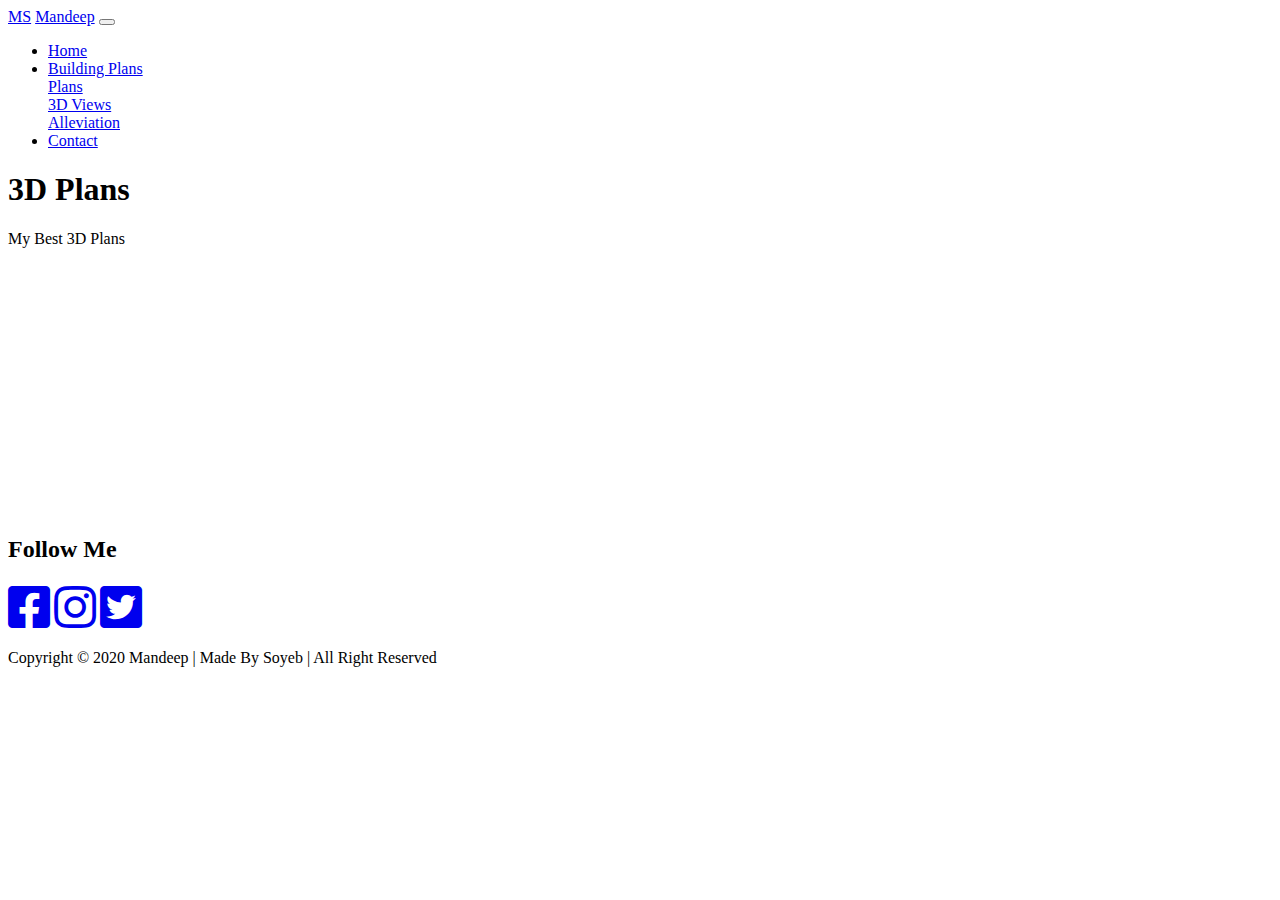
==== 3d_views.html @ 4a6d674c "linking contact" ====
<!DOCTYPE html>
<html>

<head>

    <meta charset="utf-8">
    <meta http-equiv="X-UA-Compatible" content="IE=edge">
    <meta name="viewport" content="width=device-width, initial-scale=1">

    <title>Mandeep Singh</title>

    <!-- Social media icon -->
    <link rel="stylesheet" type="text/css"
        href="https://cdnjs.cloudflare.com/ajax/libs/font-awesome/5.10.0/css/all.min.css">

    <!-- Bootstrap CSS -->
    <link rel="stylesheet" href="https://cdn.jsdelivr.net/npm/bootstrap@4.5.3/dist/css/bootstrap.min.css"
        integrity="sha384-TX8t27EcRE3e/ihU7zmQxVncDAy5uIKz4rEkgIXeMed4M0jlfIDPvg6uqKI2xXr2" crossorigin="anonymous">

    <link href="https://fonts.googleapis.com/css?family=Droid+Sans:400,700" rel="stylesheet">

    <link rel="stylesheet" href="https://cdnjs.cloudflare.com/ajax/libs/baguettebox.js/1.8.1/baguetteBox.min.css">

    <link rel="stylesheet" href="css/gallery-grid.css">
    <link rel="stylesheet" href="css/style.css">


</head>

<body>
    <nav class="navbar navbar-expand-lg navbar-dark bg-primary sticky-top">
        <div class="container">
            <a class="navbar-brand font-weight-bold" href="/architecture4u/">MS</a>
            <a class="navbar-brand" href="/architecture4u/">Mandeep</a>
            <button class="navbar-toggler" type="button" data-toggle="collapse" data-target="#navbarSupportedContent"
                aria-controls="navbarSupportedContent" aria-expanded="false" aria-label="Toggle navigation">
                <span class="navbar-toggler-icon"></span>
            </button>
            <div class="collapse navbar-collapse justify-content-md-end" id="navbarSupportedContent">
                <ul class="navbar-nav">
                    <li class="nav-item">
                        <a class="nav-link" href="/architecture4u/">Home<span class="sr-only">(current)</span></a>
                    </li>
                    <li class="nav-item dropdown active">
                        <a class="nav-link dropdown-toggle" href="#" id="navbarDropdown" role="button"
                            data-toggle="dropdown" aria-haspopup="true" aria-expanded="false">
                            Building Plans
                        </a>
                        <div class="dropdown-menu" aria-labelledby="navbarDropdown">
                            <a class="dropdown-item" href="/architecture4u/plans.html">Plans</a>
                            <div class="dropdown-divider"></div>
                            <a class="dropdown-item active" href="architecture4u/3d_views.html">3D Views</a>
                            <div class="dropdown-divider"></div>
                            <a class="dropdown-item" href="/architecture4u/alleviation.html">Alleviation</a>
                        </div>
                    </li>
                    <li class="nav-item">
                        <a class="nav-link" href="/architecture4u/contact.html">Contact</a>
                    </li>
                </ul>
            </div>
        </div>
    </nav>

    <div class="container">
        <div class="container gallery-container">
            <h1 class="text-center">3D Plans</h1>
            <p class="page-description text-center">My Best 3D Plans</p>
            <div class="tz-gallery">
                <div class="row mb-3">
                    <div class="col-md-4">
                        <div class="card">
                            <a href="img/3D1.jpg" class="lightbox">
                                <img class="card-img-top" src="img/3D1.jpg" alt="">
                            </a>
                        </div>
                    </div>
                    <div class="col-md-4">
                        <div class="card">
                            <a href="img/3D2.jpg" class="lightbox">
                                <img class="card-img-top" src="img/3D2.jpg" alt="">
                            </a>
                        </div>
                    </div>
                    <div class="col-md-4">
                        <div class="card">
                            <a href="img/3D3.jpg" class="lightbox">
                                <img class="card-img-top" src="img/3D3.jpg" alt="">
                            </a>
                        </div>
                    </div>
                </div>
                <div class="row mb-3">
                    <div class="col-md-4">
                        <div class="card">
                            <a href="img/3D4.jpg" class="lightbox">
                                <img class="card-img-top" src="img/3D4.jpg" alt="">
                            </a>
                        </div>
                    </div>
                    <div class="col-md-4">
                        <div class="card">
                            <a href="img/3D5.jpg" class="lightbox">
                                <img class="card-img-top" src="img/3D5.jpg" alt="">
                            </a>
                        </div>
                    </div>
                    <div class="col-md-4">
                        <div class="card">
                            <a href="img/3D6.jpg" class="lightbox">
                                <img class="card-img-top" src="img/3D6.jpg" alt="">
                            </a>
                        </div>
                    </div>
                </div>
                <div class="row mb-3">
                    <div class="col-md-4">
                        <div class="card">
                            <a href="img/3D7.jpg" class="lightbox">
                                <img class="card-img-top" src="img/3D7.jpg" alt="">
                            </a>
                        </div>
                    </div>
                    <div class="col-md-4">
                        <div class="card">
                            <a href="img/3D8.jpg" class="lightbox">
                                <img class="card-img-top" src="img/3D8.jpg" alt="">
                            </a>
                        </div>
                    </div>
                    <div class="col-md-4">
                        <div class="card">
                            <a href="img/3D9.jpg" class="lightbox">
                                <img class="card-img-top" src="img/3D9.jpg" alt="">
                            </a>
                        </div>
                    </div>
                </div>
                <div class="row mb-3">
                    <div class="col-md-4">
                        <div class="card">
                            <a href="img/3D10.jpg" class="lightbox">
                                <img class="card-img-top" src="img/3D10.jpg" alt="">
                            </a>
                        </div>
                    </div>
                    <div class="col-md-4">
                        <div class="card">
                            <a href="img/3D11.jpg" class="lightbox">
                                <img class="card-img-top" src="img/3D11.jpg" alt="">
                            </a>
                        </div>
                    </div>
                    <div class="col-md-4">
                        <div class="card">
                            <a href="img/3D12.jpg" class="lightbox">
                                <img class="card-img-top" src="img/3D12.jpg" alt="">
                            </a>
                        </div>
                    </div>
                </div>
                <div class="row mb-3">
                    <div class="col-md-4">
                        <div class="card">
                            <a href="img/3D13.jpg" class="lightbox">
                                <img class="card-img-top" src="img/3D13.jpg" alt="">
                            </a>
                        </div>
                    </div>
                    <div class="col-md-4">
                        <div class="card">
                            <a href="img/3D14.jpg" class="lightbox">
                                <img class="card-img-top" src="img/3D14.jpg" alt="">
                            </a>
                        </div>
                    </div>
                    <!-- <div class="col-md-4">
                        <div class="card">
                            <a href="img/3D.jpg" class="lightbox">
                                <img class="card-img-top" src="img/3D.jpg" alt="">
                            </a>
                        </div>
                    </div> -->
                </div>
            </div>
        </div>
    </div>

    <!-- Footer -->
    <div class="bottom">
        <footer class="navbar navbar-dark bg-primary d-flex justify-content-center text-center">
            <div class="text-white py-1 pb-3 ">
                <!-- Follow Me -->
                <div class=" right_div_post">
                    <div class="right_div__title py-2">
                        <h2>Follow Me</h2>
                    </div>
                    <div class="right_sub__div d-flex justify-content-between">
                        <a href="https://www.facebook.com/profile.php?id=100008063715549" target="_soyeb"> <i
                                class="fab fa-facebook-square fa-3x"></i></a>
                        <a href="https://www.instagram.com/honeysingh12062/" target="_soyeb"> <i
                                class="fab fa-3x fa-instagram"></i></a>
                        <a href="#"> <i class="fab fa-3x fa-twitter-square"></i></a>
                    </div>
                </div>
            </div>
        </footer>

        <div class="d-flex justify-content-center bg-primary">
            <svg height="1" width="80%" class="svg">
                <line x1="0" y1="0" x2="1500" y2="0" style="stroke:rgb(255, 255, 255);stroke-width:2;" />
            </svg>
        </div>
        <footer class="navbar navbar-dark bg-primary justify-content-md-center text-center">
            <!-- Copyright -->
            <div class="footer-copyright text-white py-2">
                Copyright © 2020 Mandeep | Made By Soyeb | All Right Reserved
            </div>
            <!-- Copyright -->
        </footer>
        <!-- Footer -->
    </div>

    <script src="https://cdnjs.cloudflare.com/ajax/libs/baguettebox.js/1.8.1/baguetteBox.min.js"></script>
    <script>
        baguetteBox.run('.tz-gallery');
    </script>
    <script src="https://code.jquery.com/jquery-3.5.1.slim.min.js"
        integrity="sha384-DfXdz2htPH0lsSSs5nCTpuj/zy4C+OGpamoFVy38MVBnE+IbbVYUew+OrCXaRkfj"
        crossorigin="anonymous"></script>
    <script src="https://cdn.jsdelivr.net/npm/bootstrap@4.5.3/dist/js/bootstrap.bundle.min.js"
        integrity="sha384-ho+j7jyWK8fNQe+A12Hb8AhRq26LrZ/JpcUGGOn+Y7RsweNrtN/tE3MoK7ZeZDyx"
        crossorigin="anonymous"></script>
</body>

</html>
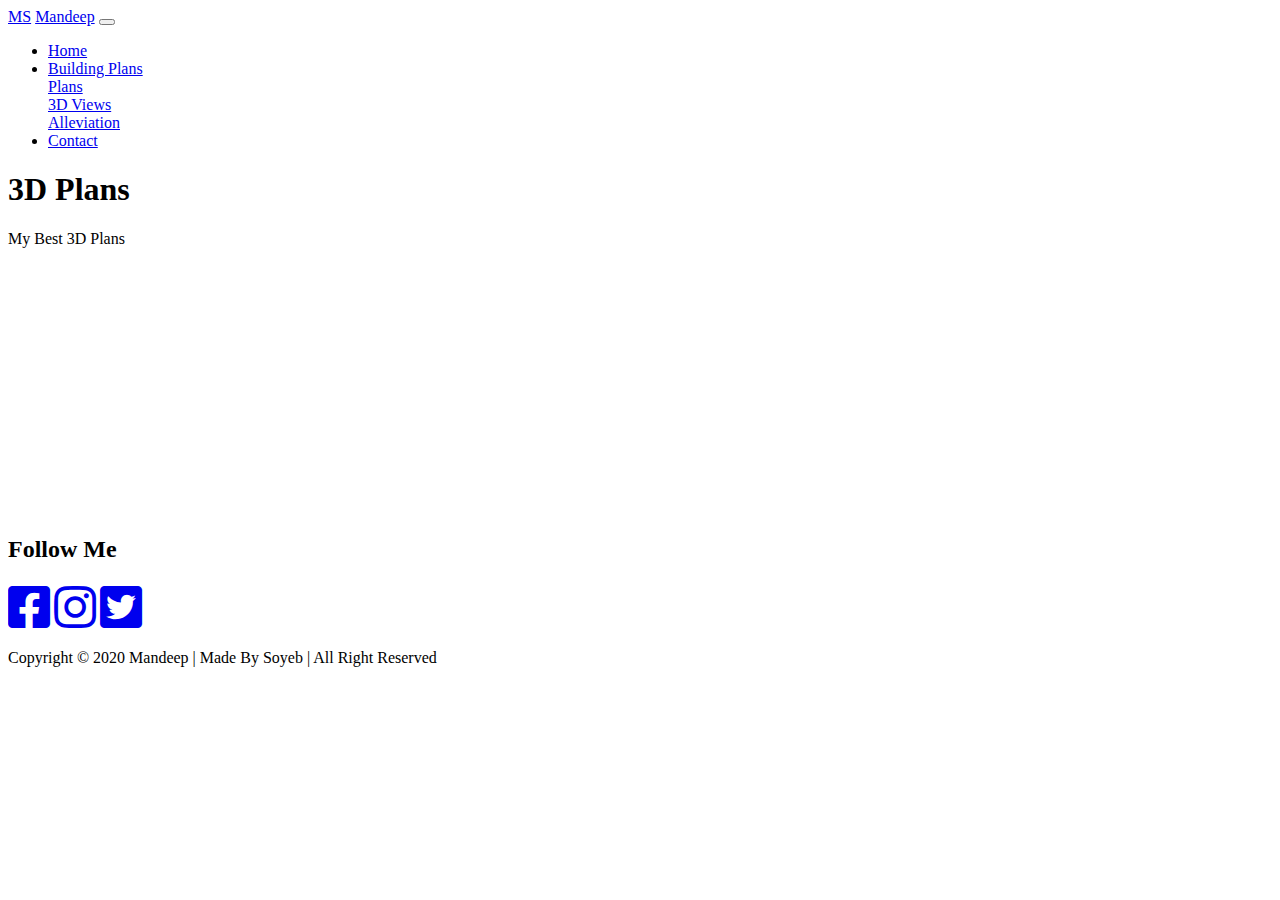
==== commit 0136e9bb: "linking" ====
--- a/3d_views.html
+++ b/3d_views.html
@@ -30,8 +30,8 @@
 <body>
     <nav class="navbar navbar-expand-lg navbar-dark bg-primary sticky-top">
         <div class="container">
-            <a class="navbar-brand font-weight-bold" href="/architecture4u/">MS</a>
-            <a class="navbar-brand" href="/architecture4u/">Mandeep</a>
+            <a class="navbar-brand font-weight-bold" href="/">MS</a>
+            <a class="navbar-brand" href="/">Mandeep</a>
             <button class="navbar-toggler" type="button" data-toggle="collapse" data-target="#navbarSupportedContent"
                 aria-controls="navbarSupportedContent" aria-expanded="false" aria-label="Toggle navigation">
                 <span class="navbar-toggler-icon"></span>
@@ -39,7 +39,7 @@
             <div class="collapse navbar-collapse justify-content-md-end" id="navbarSupportedContent">
                 <ul class="navbar-nav">
                     <li class="nav-item">
-                        <a class="nav-link" href="/architecture4u/">Home<span class="sr-only">(current)</span></a>
+                        <a class="nav-link" href="/">Home<span class="sr-only">(current)</span></a>
                     </li>
                     <li class="nav-item dropdown active">
                         <a class="nav-link dropdown-toggle" href="#" id="navbarDropdown" role="button"
@@ -47,15 +47,15 @@
                             Building Plans
                         </a>
                         <div class="dropdown-menu" aria-labelledby="navbarDropdown">
-                            <a class="dropdown-item" href="/architecture4u/plans.html">Plans</a>
+                            <a class="dropdown-item" href="/plans.html">Plans</a>
                             <div class="dropdown-divider"></div>
-                            <a class="dropdown-item active" href="architecture4u/3d_views.html">3D Views</a>
+                            <a class="dropdown-item active" href="/3d_views.html">3D Views</a>
                             <div class="dropdown-divider"></div>
-                            <a class="dropdown-item" href="/architecture4u/alleviation.html">Alleviation</a>
+                            <a class="dropdown-item" href="/alleviation.html">Alleviation</a>
                         </div>
                     </li>
                     <li class="nav-item">
-                        <a class="nav-link" href="/architecture4u/contact.html">Contact</a>
+                        <a class="nav-link" href="/contact.html">Contact</a>
                     </li>
                 </ul>
             </div>
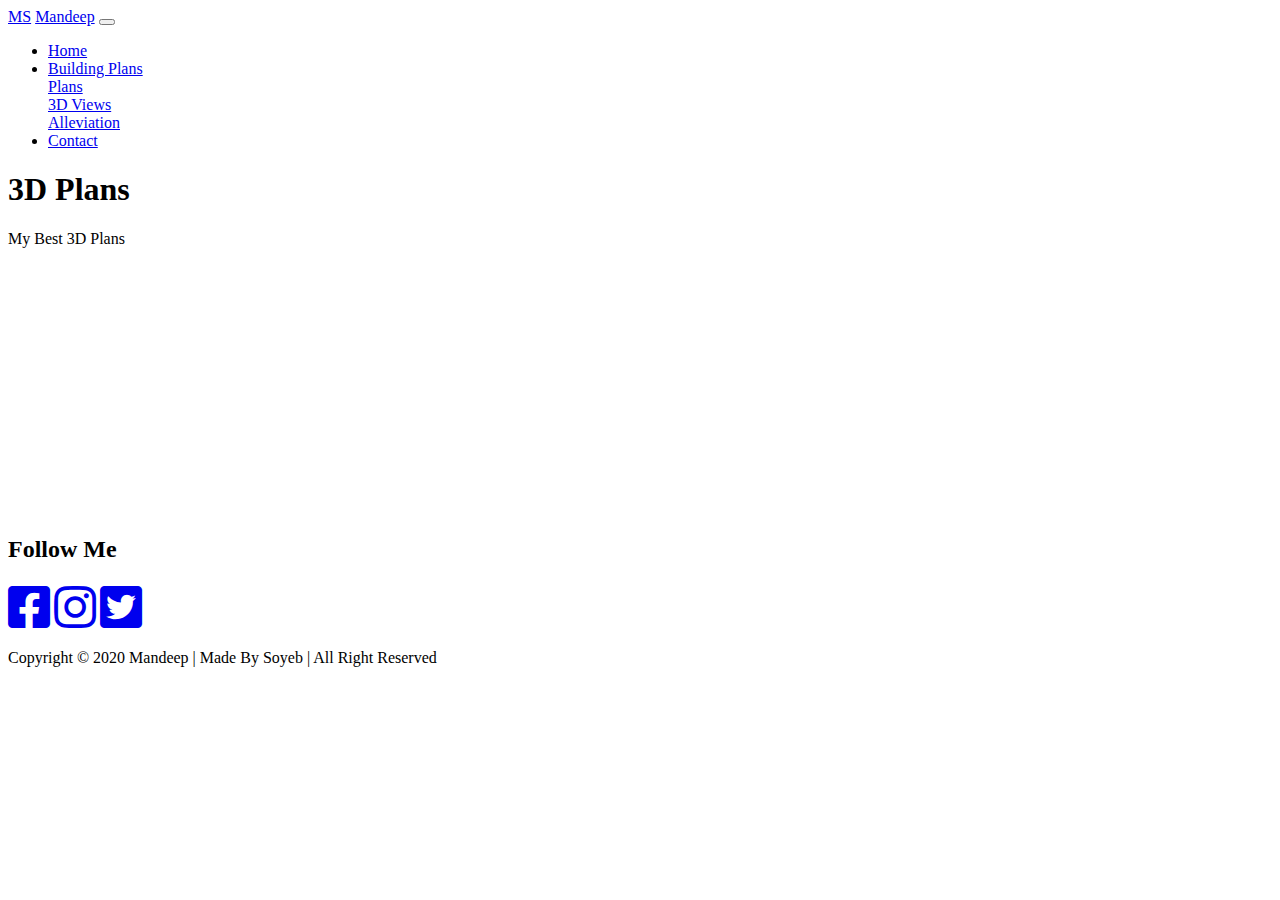
==== commit cae14771: "title change" ====
--- a/3d_views.html
+++ b/3d_views.html
@@ -7,7 +7,7 @@
     <meta http-equiv="X-UA-Compatible" content="IE=edge">
     <meta name="viewport" content="width=device-width, initial-scale=1">
 
-    <title>Mandeep Singh</title>
+    <title>3D Views - Ms</title>
 
     <!-- Social media icon -->
     <link rel="stylesheet" type="text/css"
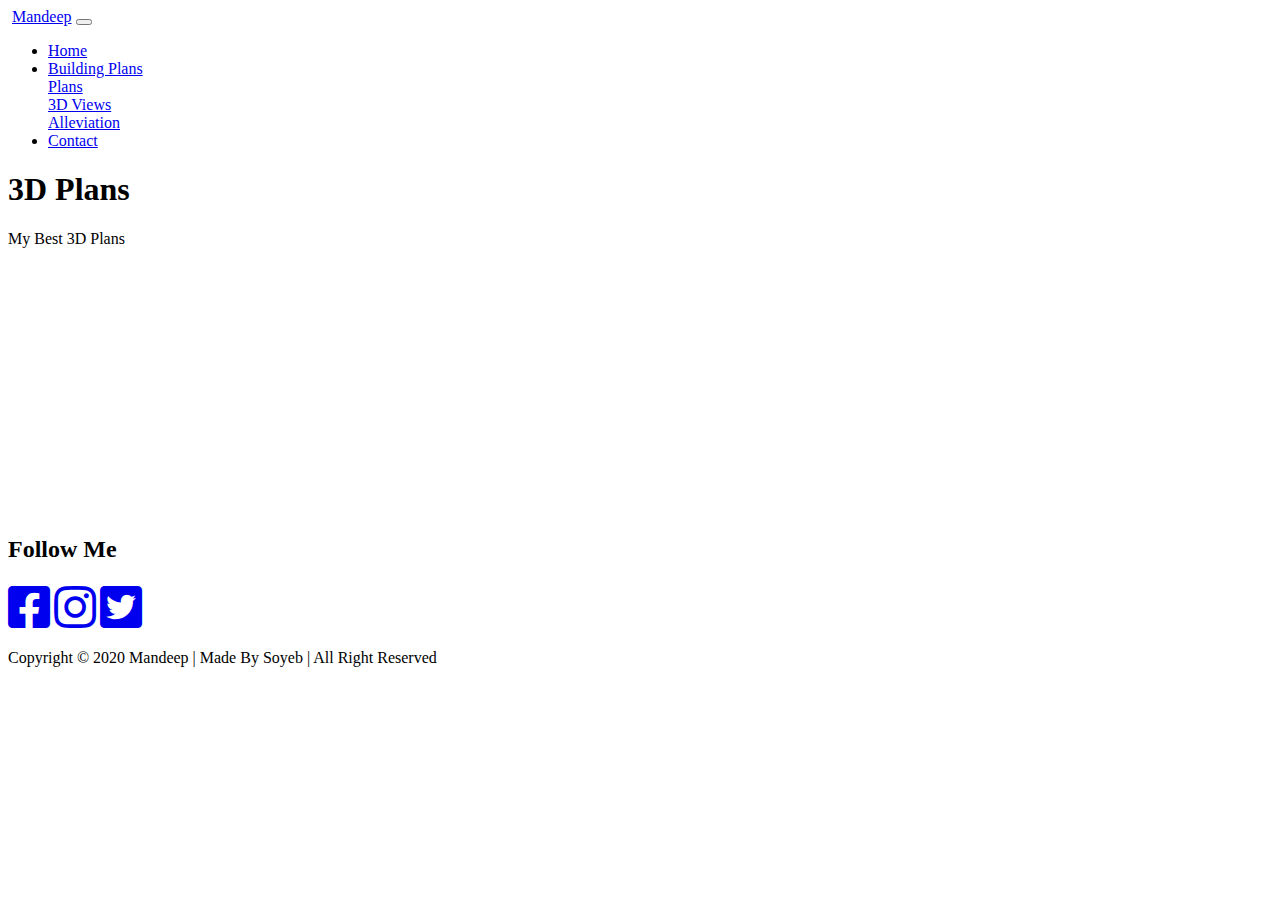
==== commit 311aa22a: "logo" ====
--- a/3d_views.html
+++ b/3d_views.html
@@ -23,6 +23,7 @@
 
     <link rel="stylesheet" href="css/gallery-grid.css">
     <link rel="stylesheet" href="css/style.css">
+    <link rel="shortcut icon" type="image/png" href="img/favicon.png"> 
 
 
 </head>
@@ -30,7 +31,7 @@
 <body>
     <nav class="navbar navbar-expand-lg navbar-dark bg-primary sticky-top">
         <div class="container">
-            <a class="navbar-brand font-weight-bold" href="/">MS</a>
+            <a class="navbar-brand font-weight-bold" href="/"><img src="img/logo.png" style="width: 50px; filter: brightness(100%);" alt=""></a>
             <a class="navbar-brand" href="/">Mandeep</a>
             <button class="navbar-toggler" type="button" data-toggle="collapse" data-target="#navbarSupportedContent"
                 aria-controls="navbarSupportedContent" aria-expanded="false" aria-label="Toggle navigation">
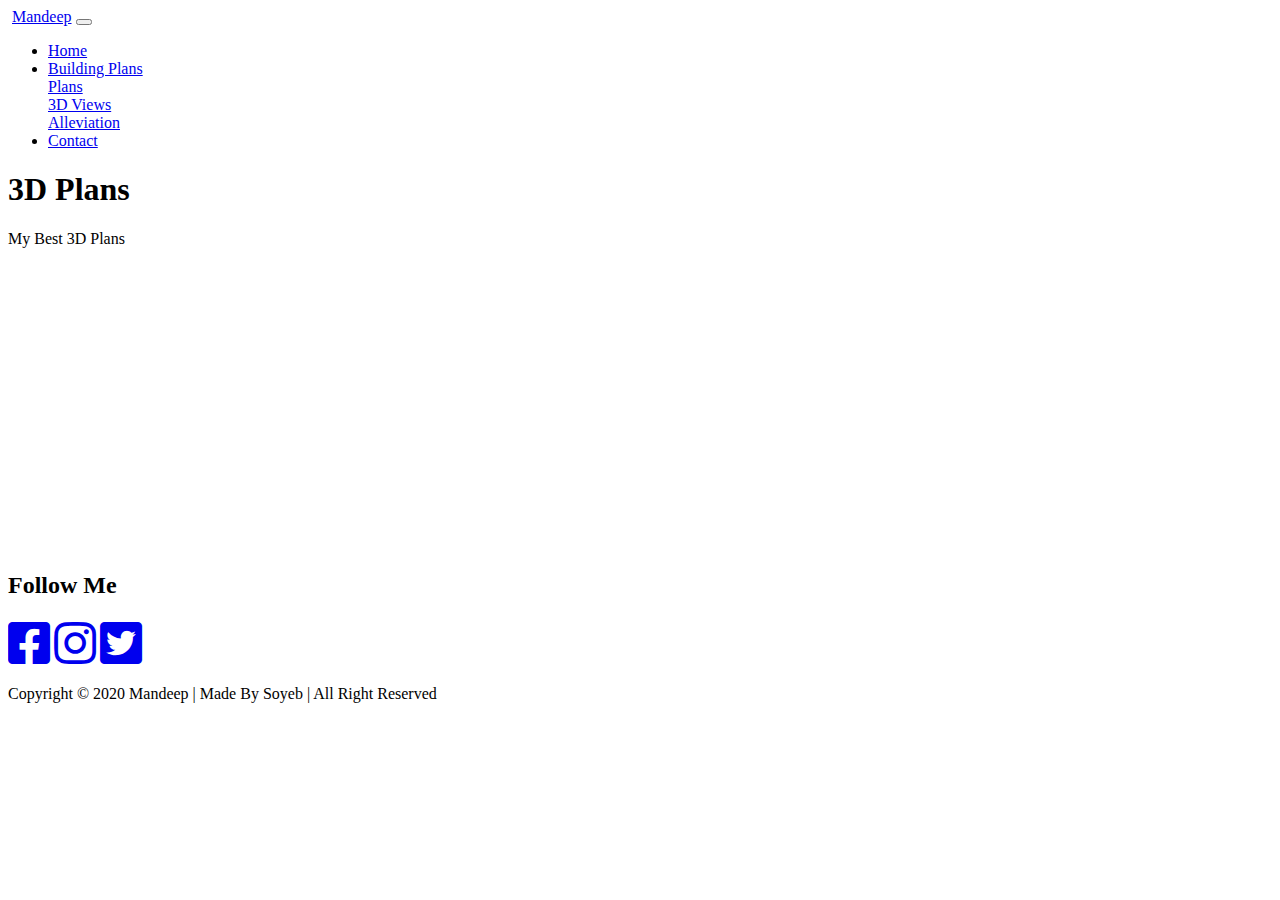
==== commit 952b2af7: "Update 3d_views.html" ====
--- a/3d_views.html
+++ b/3d_views.html
@@ -71,6 +71,29 @@
                 <div class="row mb-3">
                     <div class="col-md-4">
                         <div class="card">
+                            <a href="img/p1.jpg" class="lightbox">
+                                <img class="card-img-top" src="img/p1.jpg" alt="">
+                            </a>
+                        </div>
+                    </div>
+                    <div class="col-md-4">
+                        <div class="card">
+                            <a href="img/p2.jpg" class="lightbox">
+                                <img class="card-img-top" src="img/p2.jpg" alt="">
+                            </a>
+                        </div>
+                    </div>
+                    <div class="col-md-4">
+                        <div class="card">
+                            <a href="img/3D14.jpg" class="lightbox">
+                                <img class="card-img-top" src="img/3D14.jpg" alt="">
+                            </a>
+                        </div>
+                    </div>
+                </div>
+                <div class="row mb-3">
+                    <div class="col-md-4">
+                        <div class="card">
                             <a href="img/3D1.jpg" class="lightbox">
                                 <img class="card-img-top" src="img/3D1.jpg" alt="">
                             </a>
@@ -168,13 +191,13 @@
                             </a>
                         </div>
                     </div>
-                    <div class="col-md-4">
+                    <!-- <div class="col-md-4">
                         <div class="card">
                             <a href="img/3D14.jpg" class="lightbox">
                                 <img class="card-img-top" src="img/3D14.jpg" alt="">
                             </a>
                         </div>
-                    </div>
+                    </div> -->
                     <!-- <div class="col-md-4">
                         <div class="card">
                             <a href="img/3D.jpg" class="lightbox">
